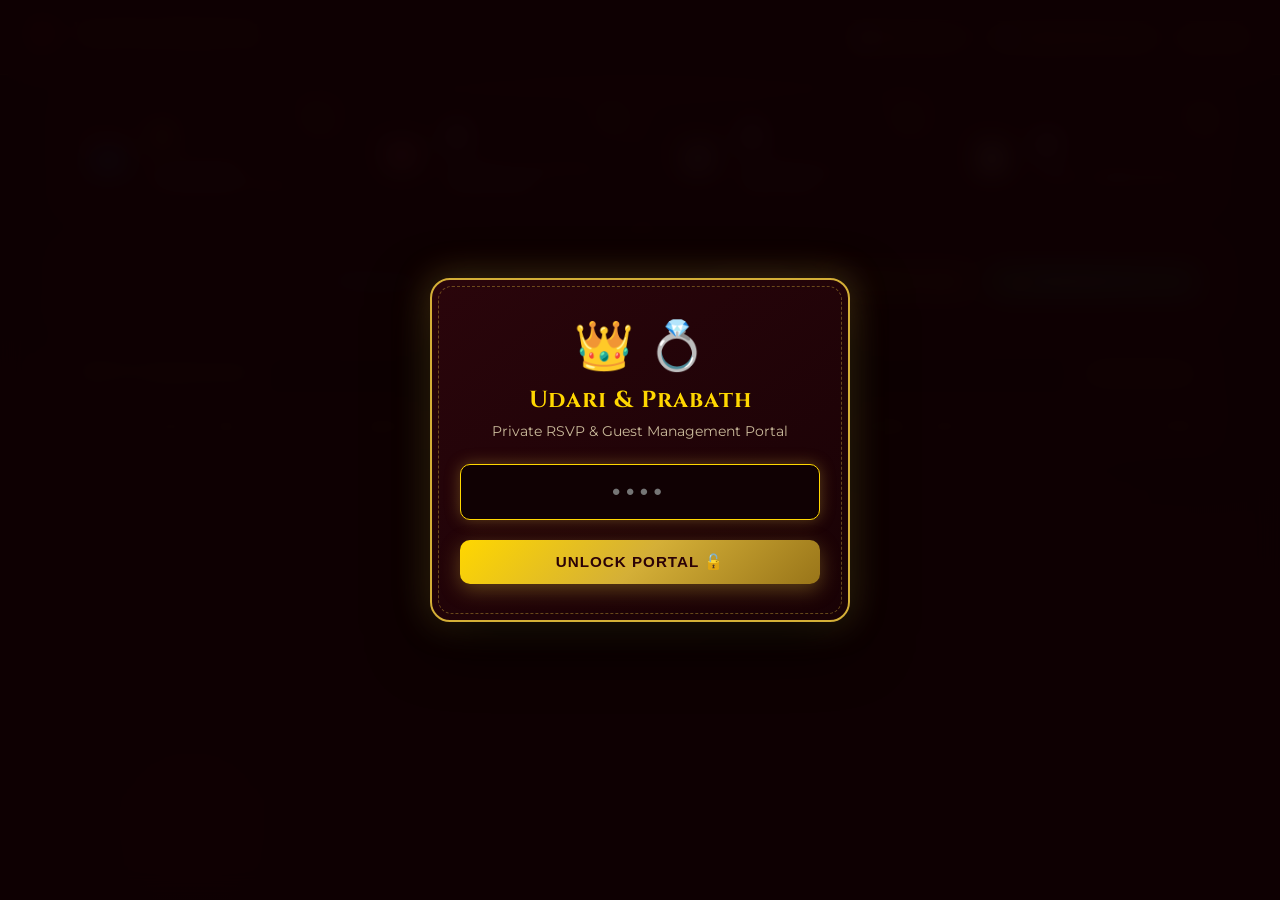
==== admin.html @ f5ff5032 "Replace WhatsApp RSVP with direct Confirm button and add private PIN-protected admin portal" ====
<!DOCTYPE html>
<html lang="en">
<head>
  <meta charset="UTF-8">
  <meta name="viewport" content="width=device-width, initial-scale=1.0">
  <title>RSVP & Guest Management — Udari & Prabath</title>
  <link rel="icon" type="image/svg+xml" href="data:image/svg+xml,<svg xmlns='http://www.w3.org/2000/svg' viewBox='0 0 100 100'><text y='.9em' font-size='90'>💍</text></svg>">
  <link rel="preconnect" href="https://fonts.googleapis.com">
  <link rel="preconnect" href="https://fonts.gstatic.com" crossorigin>
  <link href="https://fonts.googleapis.com/css2?family=Cinzel:wght@500;600;700;800&family=Montserrat:wght@400;500;600;700&family=Great+Vibes&display=swap" rel="stylesheet">
  <style>
    :root {
      --bg-body: #160205;
      --bg-panel: #200408;
      --bg-card: #2c070c;
      --bg-card-light: #ffffff;
      --gold-primary: #d4af37;
      --gold-light: #ffd700;
      --gold-glow: rgba(212, 175, 55, 0.35);
      --crimson-dark: #40060e;
      --text-gold: #f5e6b3;
      --text-muted: #c9b99a;
      --border-gold: rgba(212, 175, 55, 0.45);
      --font-cinzel: 'Cinzel', serif;
      --font-montserrat: 'Montserrat', sans-serif;
      --font-script: 'Great Vibes', cursive;
    }

    * {
      box-sizing: border-box;
      margin: 0;
      padding: 0;
    }

    body {
      font-family: var(--font-montserrat);
      background-color: var(--bg-body);
      background-image: 
        radial-gradient(ellipse at 50% 0%, rgba(107, 7, 26, 0.5) 0%, transparent 70%),
        radial-gradient(circle at 15% 90%, rgba(212, 175, 55, 0.12) 0%, transparent 40%),
        linear-gradient(180deg, #120104 0%, #1c0307 100%);
      color: #f7efe6;
      min-height: 100vh;
      display: flex;
      flex-direction: column;
    }

    /* ==========================================================================
       LOGIN / PIN SCREEN
       ========================================================================== */
    #pin-gate-screen {
      position: fixed;
      inset: 0;
      background: rgba(14, 1, 3, 0.96);
      backdrop-filter: blur(12px);
      display: flex;
      align-items: center;
      justify-content: center;
      padding: 20px;
      z-index: 9999;
    }

    .pin-box {
      width: 100%;
      max-width: 420px;
      background: linear-gradient(145deg, #2a050b, #190205);
      border: 2px solid var(--gold-primary);
      border-radius: 20px;
      padding: 36px 28px;
      text-align: center;
      box-shadow: 0 20px 60px rgba(0, 0, 0, 0.8), 0 0 35px var(--gold-glow);
      position: relative;
    }

    .pin-box::before {
      content: "";
      position: absolute;
      inset: 6px;
      border: 1px dashed rgba(212, 175, 55, 0.4);
      border-radius: 14px;
      pointer-events: none;
    }

    .pin-icon {
      font-size: 3rem;
      margin-bottom: 10px;
    }

    .pin-title {
      font-family: var(--font-cinzel);
      font-size: 1.45rem;
      color: var(--gold-light);
      margin-bottom: 6px;
      letter-spacing: 1px;
    }

    .pin-sub {
      font-size: 0.88rem;
      color: var(--text-muted);
      margin-bottom: 24px;
    }

    .pin-input-group {
      position: relative;
      margin-bottom: 20px;
    }

    .pin-input {
      width: 100%;
      padding: 14px 18px;
      text-align: center;
      font-size: 1.4rem;
      letter-spacing: 6px;
      font-weight: 700;
      color: #fff;
      background: #100103;
      border: 1.5px solid var(--gold-primary);
      border-radius: 10px;
      outline: none;
      transition: all 0.2s;
    }

    .pin-input:focus {
      border-color: var(--gold-light);
      box-shadow: 0 0 15px var(--gold-glow);
    }

    .btn-gold {
      width: 100%;
      padding: 13px 20px;
      background: linear-gradient(135deg, #ffd700 0%, #d4af37 50%, #997519 100%);
      color: #2b0207;
      font-weight: 700;
      font-size: 0.95rem;
      letter-spacing: 1px;
      text-transform: uppercase;
      border: none;
      border-radius: 10px;
      cursor: pointer;
      box-shadow: 0 6px 20px rgba(212, 175, 55, 0.35);
      transition: transform 0.2s, box-shadow 0.2s;
    }

    .btn-gold:hover {
      transform: translateY(-2px);
      box-shadow: 0 8px 25px rgba(212, 175, 55, 0.55);
    }

    .pin-error {
      color: #ff6b6b;
      font-size: 0.85rem;
      margin-top: 12px;
      display: none;
    }

    /* ==========================================================================
       DASHBOARD HEADER
       ========================================================================== */
    .admin-navbar {
      background: rgba(28, 4, 8, 0.95);
      border-bottom: 1.5px solid var(--border-gold);
      padding: 16px 24px;
      display: flex;
      justify-content: space-between;
      align-items: center;
      flex-wrap: wrap;
      gap: 14px;
      position: sticky;
      top: 0;
      z-index: 100;
      backdrop-filter: blur(8px);
    }

    .brand-group {
      display: flex;
      align-items: center;
      gap: 12px;
    }

    .brand-icon {
      font-size: 1.8rem;
    }

    .brand-title {
      font-family: var(--font-cinzel);
      font-size: 1.25rem;
      font-weight: 700;
      color: var(--gold-light);
      letter-spacing: 0.5px;
    }

    .brand-subtitle {
      font-size: 0.78rem;
      color: var(--text-muted);
      letter-spacing: 1px;
      text-transform: uppercase;
    }

    .nav-actions {
      display: flex;
      align-items: center;
      gap: 10px;
    }

    .btn-nav {
      background: rgba(212, 175, 55, 0.12);
      border: 1px solid var(--border-gold);
      color: var(--gold-light);
      padding: 8px 14px;
      border-radius: 8px;
      font-size: 0.82rem;
      font-weight: 600;
      cursor: pointer;
      display: inline-flex;
      align-items: center;
      gap: 6px;
      text-decoration: none;
      transition: all 0.2s;
    }

    .btn-nav:hover {
      background: var(--gold-primary);
      color: #2b0207;
    }

    /* ==========================================================================
       MAIN CONTENT CONTAINER
       ========================================================================== */
    .dashboard-container {
      width: 100%;
      max-width: 1200px;
      margin: 0 auto;
      padding: 24px 18px 60px;
      flex: 1;
    }

    /* ==========================================================================
       STAT CARDS GRID
       ========================================================================== */
    .stats-grid {
      display: grid;
      grid-template-columns: repeat(auto-fit, minmax(240px, 1fr));
      gap: 16px;
      margin-bottom: 28px;
    }

    .stat-card {
      background: linear-gradient(145deg, #27050a, #1a0205);
      border: 1.5px solid var(--border-gold);
      border-radius: 16px;
      padding: 20px;
      display: flex;
      align-items: center;
      gap: 16px;
      box-shadow: 0 10px 25px rgba(0, 0, 0, 0.4);
      position: relative;
      overflow: hidden;
    }

    .stat-card::after {
      content: "";
      position: absolute;
      top: -20px;
      right: -20px;
      width: 70px;
      height: 70px;
      background: radial-gradient(circle, var(--gold-glow) 0%, transparent 70%);
      pointer-events: none;
    }

    .stat-icon-wrap {
      width: 56px;
      height: 56px;
      border-radius: 14px;
      display: flex;
      align-items: center;
      justify-content: center;
      font-size: 1.8rem;
      background: rgba(212, 175, 55, 0.12);
      border: 1px solid var(--border-gold);
      flex-shrink: 0;
    }

    .stat-content {
      flex: 1;
    }

    .stat-number {
      font-family: var(--font-cinzel);
      font-size: 2.1rem;
      font-weight: 800;
      color: #ffffff;
      line-height: 1.1;
      margin-bottom: 4px;
    }

    .stat-label {
      font-size: 0.82rem;
      text-transform: uppercase;
      letter-spacing: 0.8px;
      color: var(--text-muted);
      font-weight: 600;
    }

    .stat-highlight {
      color: var(--gold-light);
    }

    /* ==========================================================================
       CONTROL & TOOLBAR SECTION
       ========================================================================== */
    .toolbar-panel {
      background: #200408;
      border: 1.5px solid var(--border-gold);
      border-radius: 16px;
      padding: 18px 20px;
      margin-bottom: 24px;
      display: flex;
      align-items: center;
      justify-content: space-between;
      flex-wrap: wrap;
      gap: 14px;
    }

    .toolbar-left {
      display: flex;
      align-items: center;
      gap: 12px;
      flex-wrap: wrap;
      flex: 1;
      min-width: 280px;
    }

    .search-input {
      padding: 10px 14px;
      background: #120104;
      border: 1px solid var(--border-gold);
      border-radius: 8px;
      color: #fff;
      font-size: 0.9rem;
      min-width: 220px;
      outline: none;
    }

    .search-input:focus {
      border-color: var(--gold-light);
    }

    .filter-select {
      padding: 10px 14px;
      background: #120104;
      border: 1px solid var(--border-gold);
      border-radius: 8px;
      color: #fff;
      font-size: 0.9rem;
      outline: none;
      cursor: pointer;
    }

    .toolbar-right {
      display: flex;
      align-items: center;
      gap: 10px;
      flex-wrap: wrap;
    }

    .btn-action {
      padding: 10px 18px;
      border-radius: 8px;
      font-size: 0.88rem;
      font-weight: 700;
      cursor: pointer;
      display: inline-flex;
      align-items: center;
      gap: 8px;
      border: none;
      transition: all 0.2s;
    }

    .btn-excel {
      background: linear-gradient(135deg, #107c41, #0b552c);
      color: #ffffff;
      box-shadow: 0 4px 14px rgba(16, 124, 65, 0.4);
    }

    .btn-excel:hover {
      background: linear-gradient(135deg, #189851, #0e6e39);
      transform: translateY(-2px);
    }

    .btn-sync {
      background: rgba(212, 175, 55, 0.15);
      border: 1.5px solid var(--gold-primary);
      color: var(--gold-light);
    }

    .btn-sync:hover {
      background: var(--gold-primary);
      color: #2b0207;
      transform: translateY(-2px);
    }

    .btn-add-guest {
      background: rgba(255, 255, 255, 0.08);
      border: 1px solid rgba(255, 255, 255, 0.2);
      color: #f7efe6;
    }

    .btn-add-guest:hover {
      background: rgba(255, 255, 255, 0.18);
    }

    /* ==========================================================================
       GUEST LIST TABLE & CARDS
       ========================================================================== */
    .table-container {
      background: #200408;
      border: 1.5px solid var(--border-gold);
      border-radius: 16px;
      overflow: hidden;
      box-shadow: 0 12px 35px rgba(0, 0, 0, 0.5);
    }

    .table-header-bar {
      padding: 16px 20px;
      background: rgba(14, 1, 3, 0.6);
      border-bottom: 1px solid var(--border-gold);
      display: flex;
      justify-content: space-between;
      align-items: center;
    }

    .table-header-title {
      font-family: var(--font-cinzel);
      font-size: 1.1rem;
      color: var(--gold-light);
      font-weight: 700;
      letter-spacing: 0.5px;
    }

    .table-count-badge {
      background: rgba(212, 175, 55, 0.15);
      border: 1px solid var(--border-gold);
      padding: 4px 10px;
      border-radius: 12px;
      font-size: 0.8rem;
      color: var(--gold-primary);
      font-weight: 700;
    }

    .guest-table {
      width: 100%;
      border-collapse: collapse;
      text-align: left;
    }

    .guest-table th {
      background: #170205;
      padding: 14px 18px;
      font-size: 0.82rem;
      text-transform: uppercase;
      letter-spacing: 0.8px;
      color: var(--gold-primary);
      border-bottom: 1.5px solid var(--border-gold);
      font-weight: 700;
    }

    .guest-table td {
      padding: 16px 18px;
      border-bottom: 1px solid rgba(212, 175, 55, 0.12);
      font-size: 0.92rem;
      color: #f7efe6;
      vertical-align: middle;
    }

    .guest-table tbody tr:hover {
      background: rgba(212, 175, 55, 0.05);
    }

    .badge-status {
      display: inline-flex;
      align-items: center;
      gap: 6px;
      padding: 4px 10px;
      border-radius: 20px;
      font-size: 0.78rem;
      font-weight: 700;
      letter-spacing: 0.4px;
    }

    .badge-accept {
      background: rgba(46, 204, 113, 0.18);
      color: #2ecc71;
      border: 1px solid rgba(46, 204, 113, 0.4);
    }

    .badge-decline {
      background: rgba(231, 76, 60, 0.18);
      color: #e74c3c;
      border: 1px solid rgba(231, 76, 60, 0.4);
    }

    .badge-count {
      display: inline-block;
      width: 28px;
      height: 28px;
      line-height: 28px;
      text-align: center;
      background: rgba(212, 175, 55, 0.2);
      border: 1px solid var(--gold-primary);
      border-radius: 50%;
      font-weight: 800;
      color: var(--gold-light);
    }

    .msg-preview {
      max-width: 260px;
      white-space: nowrap;
      overflow: hidden;
      text-overflow: ellipsis;
      font-size: 0.85rem;
      color: var(--text-muted);
      font-style: italic;
    }

    .btn-delete-row {
      background: transparent;
      border: none;
      color: #e74c3c;
      font-size: 1.1rem;
      cursor: pointer;
      padding: 4px 8px;
      border-radius: 6px;
      transition: background 0.2s;
    }

    .btn-delete-row:hover {
      background: rgba(231, 76, 60, 0.2);
    }

    .empty-state {
      padding: 60px 20px;
      text-align: center;
      color: var(--text-muted);
    }

    .empty-icon {
      font-size: 3.5rem;
      margin-bottom: 12px;
      opacity: 0.7;
    }

    /* ==========================================================================
       MODALS
       ========================================================================== */
    .modal-overlay {
      position: fixed;
      inset: 0;
      background: rgba(0, 0, 0, 0.85);
      backdrop-filter: blur(8px);
      display: none;
      align-items: center;
      justify-content: center;
      padding: 20px;
      z-index: 1000;
    }

    .modal-card {
      background: #250409;
      border: 2px solid var(--gold-primary);
      border-radius: 18px;
      width: 100%;
      max-width: 580px;
      padding: 28px;
      box-shadow: 0 20px 60px rgba(0, 0, 0, 0.9), 0 0 30px var(--gold-glow);
      max-height: 90vh;
      overflow-y: auto;
    }

    .modal-header {
      display: flex;
      justify-content: space-between;
      align-items: center;
      margin-bottom: 20px;
      border-bottom: 1px solid var(--border-gold);
      padding-bottom: 12px;
    }

    .modal-title {
      font-family: var(--font-cinzel);
      font-size: 1.25rem;
      color: var(--gold-light);
    }

    .btn-close-modal {
      background: transparent;
      border: none;
      color: var(--text-muted);
      font-size: 1.5rem;
      cursor: pointer;
    }

    .modal-body {
      margin-bottom: 20px;
    }

    .field-lbl {
      display: block;
      font-size: 0.85rem;
      font-weight: 700;
      color: var(--gold-primary);
      margin-bottom: 6px;
    }

    .field-inp {
      width: 100%;
      padding: 12px 14px;
      background: #120104;
      border: 1px solid var(--border-gold);
      border-radius: 8px;
      color: #fff;
      font-size: 0.9rem;
      margin-bottom: 16px;
      outline: none;
    }

    .field-inp:focus {
      border-color: var(--gold-light);
    }

    .code-box {
      background: #110103;
      border: 1px solid rgba(212, 175, 55, 0.3);
      border-radius: 8px;
      padding: 14px;
      font-family: monospace;
      font-size: 0.82rem;
      color: #ffd700;
      max-height: 200px;
      overflow-y: auto;
      white-space: pre-wrap;
      word-break: break-all;
      margin-bottom: 16px;
    }

    /* Toast */
    #admin-toast {
      position: fixed;
      bottom: 24px;
      right: 24px;
      background: linear-gradient(135deg, #ffd700, #d4af37);
      color: #2b0207;
      padding: 12px 22px;
      border-radius: 10px;
      font-weight: 700;
      box-shadow: 0 10px 30px rgba(0, 0, 0, 0.6);
      transform: translateY(100px);
      opacity: 0;
      transition: all 0.3s;
      z-index: 10000;
      pointer-events: none;
    }

    #admin-toast.show {
      transform: translateY(0);
      opacity: 1;
    }

    @media (max-width: 768px) {
      .guest-table thead {
        display: none;
      }
      .guest-table, .guest-table tbody, .guest-table tr, .guest-table td {
        display: block;
        width: 100%;
      }
      .guest-table tr {
        margin-bottom: 14px;
        background: #190205;
        border: 1px solid var(--border-gold);
        border-radius: 12px;
        padding: 12px;
      }
      .guest-table td {
        border-bottom: none;
        padding: 6px 4px;
        display: flex;
        justify-content: space-between;
        align-items: center;
      }
      .guest-table td::before {
        content: attr(data-label);
        font-weight: 700;
        font-size: 0.78rem;
        color: var(--gold-primary);
        text-transform: uppercase;
      }
      .msg-preview {
        max-width: 180px;
      }
    }
  </style>
</head>
<body>

  <!-- ==========================================================================
       PIN SECURITY GATE
       ========================================================================== -->
  <div id="pin-gate-screen">
    <div class="pin-box">
      <div class="pin-icon">👑 💍</div>
      <h2 class="pin-title">Udari &amp; Prabath</h2>
      <p class="pin-sub">Private RSVP &amp; Guest Management Portal</p>
      
      <div class="pin-input-group">
        <input type="password" id="admin-pin-input" class="pin-input" maxlength="8" placeholder="••••" autofocus onkeypress="if(event.key==='Enter') checkAdminPIN()">
      </div>

      <button type="button" class="btn-gold" onclick="checkAdminPIN()">Unlock Portal 🔓</button>
      <p id="pin-error-msg" class="pin-error">Incorrect Security PIN. Please try again.</p>
    </div>
  </div>

  <!-- ==========================================================================
       ADMIN NAVIGATION BAR
       ========================================================================== -->
  <header class="admin-navbar">
    <div class="brand-group">
      <div class="brand-icon">🌹</div>
      <div>
        <h1 class="brand-title">Udari &amp; Prabath</h1>
        <div class="brand-subtitle">Guest Attendance &amp; RSVP Portal</div>
      </div>
    </div>

    <div class="nav-actions">
      <a href="index.html" target="_blank" class="btn-nav">
        <span>💌</span> View Card ↗
      </a>
      <button type="button" class="btn-nav" onclick="openSettingsModal()">
        <span>⚙️</span> Google Sheets Sync
      </button>
      <button type="button" class="btn-nav" onclick="lockAdminPortal()">
        <span>🔒</span> Lock
      </button>
    </div>
  </header>

  <!-- ==========================================================================
       MAIN DASHBOARD
       ========================================================================== -->
  <main class="dashboard-container">

    <!-- Top Key Metrics Cards -->
    <section class="stats-grid">
      <div class="stat-card">
        <div class="stat-icon-wrap">👥</div>
        <div class="stat-content">
          <div class="stat-number stat-highlight" id="stat-attending-guests">0</div>
          <div class="stat-label">Confirmed Attending Guests</div>
        </div>
      </div>

      <div class="stat-card">
        <div class="stat-icon-wrap">💖</div>
        <div class="stat-content">
          <div class="stat-number" id="stat-accepted-rsvps">0</div>
          <div class="stat-label">Joyfully Accepted Responses</div>
        </div>
      </div>

      <div class="stat-card">
        <div class="stat-icon-wrap">🕊️</div>
        <div class="stat-content">
          <div class="stat-number" id="stat-declined-rsvps">0</div>
          <div class="stat-label">Regretfully Declined</div>
        </div>
      </div>

      <div class="stat-card">
        <div class="stat-icon-wrap">📋</div>
        <div class="stat-content">
          <div class="stat-number" id="stat-total-responses">0</div>
          <div class="stat-label">Total Submissions</div>
        </div>
      </div>
    </section>

    <!-- Toolbar: Search, Filters & Export -->
    <section class="toolbar-panel">
      <div class="toolbar-left">
        <input type="text" id="guest-search" class="search-input" placeholder="🔍 Search guest name or wishes..." oninput="renderGuestList()">
        <select id="attendance-filter" class="filter-select" onchange="renderGuestList()">
          <option value="all">All Responses</option>
          <option value="Joyfully Accept">Joyfully Accept (Attending)</option>
          <option value="Regretfully Decline">Regretfully Decline</option>
        </select>
      </div>

      <div class="toolbar-right">
        <button type="button" class="btn-action btn-add-guest" onclick="openAddGuestModal()">
          <span>➕</span> Add Guest
        </button>
        <button type="button" class="btn-action btn-sync" onclick="syncData()">
          <span>🔄</span> Refresh / Sync
        </button>
        <button type="button" class="btn-action btn-excel" onclick="exportToExcel()">
          <span>📥</span> Download Excel (.csv)
        </button>
      </div>
    </section>

    <!-- Guest Responses Table -->
    <section class="table-container">
      <div class="table-header-bar">
        <h3 class="table-header-title">RSVP Submissions</h3>
        <div class="table-count-badge" id="table-count-badge">0 Submissions</div>
      </div>

      <div style="overflow-x: auto;">
        <table class="guest-table" id="guest-table">
          <thead>
            <tr>
              <th>#</th>
              <th>Date &amp; Time</th>
              <th>Guest Name</th>
              <th>Status</th>
              <th>Count</th>
              <th>Wishes / Note</th>
              <th style="text-align: right;">Action</th>
            </tr>
          </thead>
          <tbody id="guest-table-body">
            <!-- Dynamic Rows -->
          </tbody>
        </table>
      </div>

      <div id="empty-state-box" class="empty-state" style="display: none;">
        <div class="empty-icon">💌</div>
        <h4 style="font-family: var(--font-cinzel); color: var(--gold-light); margin-bottom: 8px;">No RSVP Submissions Yet</h4>
        <p>When guests fill the RSVP form on your wedding invitation card, their confirmations and guest counts will appear here instantly.</p>
      </div>
    </section>

  </main>

  <!-- ==========================================================================
       MODAL: ADD OFFLINE GUEST
       ========================================================================== -->
  <div class="modal-overlay" id="add-guest-modal">
    <div class="modal-card">
      <div class="modal-header">
        <h3 class="modal-title">➕ Add Offline / Phone Guest</h3>
        <button type="button" class="btn-close-modal" onclick="closeAddGuestModal()">&times;</button>
      </div>
      <div class="modal-body">
        <label class="field-lbl">Guest Name(s) *</label>
        <input type="text" id="manual-name" class="field-inp" placeholder="e.g. Mr. & Mrs. Silva">

        <label class="field-lbl">Attendance *</label>
        <select id="manual-attendance" class="field-inp" onchange="toggleManualGuestCount(this.value)">
          <option value="Joyfully Accept">Joyfully Accept</option>
          <option value="Regretfully Decline">Regretfully Decline</option>
        </select>

        <div id="manual-count-wrapper">
          <label class="field-lbl">Number of Guests</label>
          <input type="number" id="manual-count" class="field-inp" value="2" min="1" max="20">
        </div>

        <label class="field-lbl">Wishes / Note (Optional)</label>
        <input type="text" id="manual-message" class="field-inp" placeholder="e.g. Confirmed via phone call">

        <button type="button" class="btn-gold" onclick="saveManualGuest()">Save Guest to List 💾</button>
      </div>
    </div>
  </div>

  <!-- ==========================================================================
       MODAL: GOOGLE SHEETS SETUP & SYNC
       ========================================================================== -->
  <div class="modal-overlay" id="settings-modal">
    <div class="modal-card">
      <div class="modal-header">
        <h3 class="modal-title">⚙️ Google Sheets Cloud Sync</h3>
        <button type="button" class="btn-close-modal" onclick="closeSettingsModal()">&times;</button>
      </div>
      <div class="modal-body">
        <p style="font-size: 0.88rem; color: var(--text-muted); margin-bottom: 16px;">
          Connect your wedding card to your private Google Sheet so guest responses automatically sync from any device.
        </p>

        <label class="field-lbl">Your Google Apps Script Web App URL</label>
        <input type="url" id="sheet-url-input" class="field-inp" placeholder="https://script.google.com/macros/s/.../exec">

        <div style="display: flex; gap: 10px; margin-bottom: 24px;">
          <button type="button" class="btn-gold" style="flex: 1;" onclick="saveSheetURL()">Save &amp; Connect 🔗</button>
          <button type="button" class="btn-action btn-sync" onclick="testSheetConnection()">Test Fetch 🧪</button>
        </div>

        <h4 style="font-family: var(--font-cinzel); font-size: 1rem; color: var(--gold-light); margin-bottom: 8px;">
          📋 2-Minute Google Apps Script Code:
        </h4>
        <p style="font-size: 0.82rem; color: var(--text-muted); margin-bottom: 8px;">
          Create a Google Sheet &gt; Extensions &gt; Apps Script &gt; Paste this code &gt; Deploy as Web App (Access: Anyone):
        </p>

        <div class="code-box" id="apps-script-code">function doPost(e) {
  var sheet = SpreadsheetApp.getActiveSpreadsheet().getActiveSheet();
  var data = JSON.parse(e.postData.contents);
  sheet.appendRow([
    data.timestamp || new Date().toLocaleString(),
    data.name || "Guest",
    data.attendance || "Joyfully Accept",
    data.guests || 1,
    data.message || ""
  ]);
  return ContentService.createTextOutput(JSON.stringify({ status: "success" }))
    .setMimeType(ContentService.MimeType.JSON);
}

function doGet(e) {
  var sheet = SpreadsheetApp.getActiveSpreadsheet().getActiveSheet();
  var rows = sheet.getDataRange().getValues();
  var rsvps = [];
  for (var i = 1; i < rows.length; i++) {
    if (rows[i][1]) {
      rsvps.push({
        id: "sheet_" + i,
        timestamp: rows[i][0],
        name: rows[i][1],
        attendance: rows[i][2],
        guests: Number(rows[i][3]) || 0,
        message: rows[i][4] || ""
      });
    }
  }
  return ContentService.createTextOutput(JSON.stringify({ status: "success", data: rsvps }))
    .setMimeType(ContentService.MimeType.JSON);
}</div>

        <button type="button" class="btn-action btn-sync" style="width: 100%;" onclick="copyAppsScriptCode()">
          📋 Copy Google Apps Script Code
        </button>
      </div>
    </div>
  </div>

  <!-- Toast Notification -->
  <div id="admin-toast">Notification Message</div>

  <!-- ==========================================================================
       DASHBOARD SCRIPT
       ========================================================================== -->
  <script>
    const SECRET_PIN = "2026";
    let allRSVPs = [];

    // Authentication Check
    function checkAdminPIN() {
      const pin = document.getElementById("admin-pin-input").value.trim();
      const errEl = document.getElementById("pin-error-msg");
      if (pin === SECRET_PIN) {
        sessionStorage.setItem("wedding_admin_auth", "true");
        document.getElementById("pin-gate-screen").style.display = "none";
        initDashboard();
      } else {
        errEl.style.display = "block";
      }
    }

    function lockAdminPortal() {
      sessionStorage.removeItem("wedding_admin_auth");
      document.getElementById("admin-pin-input").value = "";
      document.getElementById("pin-error-msg").style.display = "none";
      document.getElementById("pin-gate-screen").style.display = "flex";
    }

    // Initialize Dashboard
    function initDashboard() {
      loadRSVPs();
      const savedUrl = localStorage.getItem("wedding_sheet_url") || "";
      if (savedUrl) {
        document.getElementById("sheet-url-input").value = savedUrl;
        syncFromGoogleSheet(savedUrl, false);
      }
    }

    // Load from LocalStorage
    function loadRSVPs() {
      try {
        allRSVPs = JSON.parse(localStorage.getItem("wedding_rsvps") || "[]");
      } catch (e) {
        allRSVPs = [];
      }
      renderDashboard();
    }

    // Render Stats and Table
    function renderDashboard() {
      // Calculate Stats
      let totalGuestsAttending = 0;
      let totalAccepted = 0;
      let totalDeclined = 0;

      allRSVPs.forEach(item => {
        if (item.attendance === "Joyfully Accept") {
          totalAccepted++;
          totalGuestsAttending += (parseInt(item.guests, 10) || 1);
        } else {
          totalDeclined++;
        }
      });

      document.getElementById("stat-attending-guests").textContent = totalGuestsAttending;
      document.getElementById("stat-accepted-rsvps").textContent = totalAccepted;
      document.getElementById("stat-declined-rsvps").textContent = totalDeclined;
      document.getElementById("stat-total-responses").textContent = allRSVPs.length;
      document.getElementById("table-count-badge").textContent = allRSVPs.length + " Submissions";

      renderGuestList();
    }

    // Render Filtered Table Rows
    function renderGuestList() {
      const searchTerm = (document.getElementById("guest-search").value || "").toLowerCase().trim();
      const filterStatus = document.getElementById("attendance-filter").value;
      const tbody = document.getElementById("guest-table-body");
      const emptyState = document.getElementById("empty-state-box");
      const table = document.getElementById("guest-table");

      tbody.innerHTML = "";

      const filtered = allRSVPs.filter(item => {
        const matchesSearch = (item.name && item.name.toLowerCase().includes(searchTerm)) ||
                              (item.message && item.message.toLowerCase().includes(searchTerm));
        const matchesStatus = filterStatus === "all" || item.attendance === filterStatus;
        return matchesSearch && matchesStatus;
      });

      if (filtered.length === 0) {
        emptyState.style.display = "block";
      } else {
        emptyState.style.display = "none";
      }

      filtered.forEach((item, index) => {
        const tr = document.createElement("tr");

        const isAccept = item.attendance === "Joyfully Accept";
        const statusBadge = isAccept 
          ? `<span class="badge-status badge-accept">💖 Accepted</span>`
          : `<span class="badge-status badge-decline">🕊️ Declined</span>`;

        const guestsCountBadge = isAccept
          ? `<span class="badge-count">${item.guests || 1}</span>`
          : `<span style="color: var(--text-muted);">-</span>`;

        tr.innerHTML = `
          <td data-label="#">${index + 1}</td>
          <td data-label="Date &amp; Time" style="font-size: 0.85rem; color: var(--text-muted);">${item.timestamp || "-"}</td>
          <td data-label="Guest Name"><strong>${escapeHtml(item.name || "Guest")}</strong></td>
          <td data-label="Status">${statusBadge}</td>
          <td data-label="Count">${guestsCountBadge}</td>
          <td data-label="Wishes / Note" class="msg-preview" title="${escapeHtml(item.message || "")}">${escapeHtml(item.message || "-")}</td>
          <td data-label="Action" style="text-align: right;">
            <button type="button" class="btn-delete-row" title="Delete entry" onclick="deleteRSVPEntry('${item.id || index}')">🗑️</button>
          </td>
        `;

        tbody.appendChild(tr);
      });
    }

    // Delete Entry
    function deleteRSVPEntry(idOrIndex) {
      if (!confirm("Are you sure you want to remove this RSVP entry?")) return;
      allRSVPs = allRSVPs.filter((item, idx) => (item.id !== idOrIndex && idx.toString() !== idOrIndex));
      localStorage.setItem("wedding_rsvps", JSON.stringify(allRSVPs));
      renderDashboard();
      showAdminToast("Entry removed.");
    }

    // Export to Excel / CSV with UTF-8 BOM
    function exportToExcel() {
      if (allRSVPs.length === 0) {
        alert("No RSVP data to export yet!");
        return;
      }

      let csvContent = "\uFEFF"; // UTF-8 BOM so Excel opens it with proper characters
      csvContent += "Index,Timestamp,Guest Name,Attendance,Guest Count,Wishes / Message\n";

      allRSVPs.forEach((item, index) => {
        const row = [
          index + 1,
          `"${(item.timestamp || '').replace(/"/g, '""')}"`,
          `"${(item.name || '').replace(/"/g, '""')}"`,
          `"${(item.attendance || '').replace(/"/g, '""')}"`,
          item.attendance === "Joyfully Accept" ? (item.guests || 1) : 0,
          `"${(item.message || '').replace(/"/g, '""')}"`
        ];
        csvContent += row.join(",") + "\n";
      });

      const blob = new Blob([csvContent], { type: "text/csv;charset=utf-8;" });
      const url = URL.createObjectURL(blob);
      const downloadLink = document.createElement("a");
      const now = new Date();
      const dateStr = now.toISOString().slice(0, 10);
      downloadLink.setAttribute("href", url);
      downloadLink.setAttribute("download", `Udari_Prabath_Wedding_RSVP_List_${dateStr}.csv`);
      document.body.appendChild(downloadLink);
      downloadLink.click();
      document.body.removeChild(downloadLink);
      showAdminToast("Excel (.csv) downloaded successfully! 📊");
    }

    // Add Offline Guest Modal
    function openAddGuestModal() {
      document.getElementById("add-guest-modal").style.display = "flex";
      document.getElementById("manual-name").focus();
    }

    function closeAddGuestModal() {
      document.getElementById("add-guest-modal").style.display = "none";
    }

    function toggleManualGuestCount(val) {
      document.getElementById("manual-count-wrapper").style.display = 
        val === "Joyfully Accept" ? "block" : "none";
    }

    function saveManualGuest() {
      const name = document.getElementById("manual-name").value.trim();
      if (!name) {
        alert("Please enter the guest name.");
        return;
      }

      const attendance = document.getElementById("manual-attendance").value;
      const count = attendance === "Joyfully Accept" 
        ? (parseInt(document.getElementById("manual-count").value, 10) || 1) 
        : 0;
      const msg = document.getElementById("manual-message").value.trim();
      const now = new Date();
      const formattedTime = now.toLocaleDateString("en-US", { month: "short", day: "numeric", year: "numeric" }) +
        " " + now.toLocaleTimeString("en-US", { hour: "2-digit", minute: "2-digit" });

      const newEntry = {
        id: "manual_" + Date.now(),
        timestamp: formattedTime + " (Offline Entry)",
        name: name,
        attendance: attendance,
        guests: count,
        message: msg || "Manual offline confirmation"
      };

      allRSVPs.unshift(newEntry);
      localStorage.setItem("wedding_rsvps", JSON.stringify(allRSVPs));

      // Also push to Google Sheet if connected
      const sheetUrl = localStorage.getItem("wedding_sheet_url") || "";
      if (sheetUrl) {
        fetch(sheetUrl, {
          method: "POST",
          mode: "no-cors",
          headers: { "Content-Type": "application/json" },
          body: JSON.stringify(newEntry)
        }).catch(e => console.log("Manual entry sheet sync:", e));
      }

      closeAddGuestModal();
      document.getElementById("manual-name").value = "";
      document.getElementById("manual-message").value = "";
      renderDashboard();
      showAdminToast("Guest added successfully!");
    }

    // Settings Modal (Google Sheets)
    function openSettingsModal() {
      document.getElementById("settings-modal").style.display = "flex";
    }

    function closeSettingsModal() {
      document.getElementById("settings-modal").style.display = "none";
    }

    function saveSheetURL() {
      const url = document.getElementById("sheet-url-input").value.trim();
      if (!url) {
        localStorage.removeItem("wedding_sheet_url");
        showAdminToast("Sheet URL cleared.");
        closeSettingsModal();
        return;
      }
      localStorage.setItem("wedding_sheet_url", url);
      showAdminToast("Google Sheet URL connected! 🔗");
      syncFromGoogleSheet(url, true);
      closeSettingsModal();
    }

    function testSheetConnection() {
      const url = document.getElementById("sheet-url-input").value.trim();
      if (!url) {
        alert("Please paste your Google Apps Script URL first.");
        return;
      }
      syncFromGoogleSheet(url, true);
    }

    function syncData() {
      loadRSVPs();
      const url = localStorage.getItem("wedding_sheet_url") || "";
      if (url) {
        syncFromGoogleSheet(url, true);
      } else {
        showAdminToast("Synced with local storage data.");
      }
    }

    function syncFromGoogleSheet(url, notify) {
      if (!url) return;
      if (notify) showAdminToast("Connecting to Google Sheet... ⏳");

      fetch(url)
        .then(res => res.json())
        .then(res => {
          if (res && res.status === "success" && Array.isArray(res.data)) {
            // Merge unique entries
            const sheetRows = res.data;
            const existingMap = new Map();
            allRSVPs.forEach(item => existingMap.set(item.name.toLowerCase(), item));
            
            sheetRows.forEach(row => {
              if (row.name && !existingMap.has(row.name.toLowerCase())) {
                allRSVPs.push(row);
                existingMap.set(row.name.toLowerCase(), row);
              }
            });

            localStorage.setItem("wedding_rsvps", JSON.stringify(allRSVPs));
            renderDashboard();
            if (notify) showAdminToast(`Synced! Loaded ${sheetRows.length} guest records from Google Sheet.`);
          } else {
            if (notify) showAdminToast("Note: Sheet returned no row data yet.");
          }
        })
        .catch(err => {
          console.log("Sheet fetch error:", err);
          if (notify) showAdminToast("Sheet connection check complete.");
        });
    }

    function copyAppsScriptCode() {
      const code = document.getElementById("apps-script-code").innerText;
      navigator.clipboard.writeText(code).then(() => {
        showAdminToast("Apps Script code copied to clipboard! 📋");
      });
    }

    function showAdminToast(msg) {
      const toast = document.getElementById("admin-toast");
      toast.textContent = msg;
      toast.classList.add("show");
      setTimeout(() => toast.classList.remove("show"), 3200);
    }

    function escapeHtml(str) {
      if (!str) return "";
      return String(str)
        .replace(/&/g, "&amp;")
        .replace(/</g, "&lt;")
        .replace(/>/g, "&gt;")
        .replace(/"/g, "&quot;")
        .replace(/'/g, "&#039;");
    }

    // Auto-login if previously unlocked in this session
    window.addEventListener("DOMContentLoaded", () => {
      if (sessionStorage.getItem("wedding_admin_auth") === "true") {
        document.getElementById("pin-gate-screen").style.display = "none";
        initDashboard();
      }
    });
  </script>
</body>
</html>
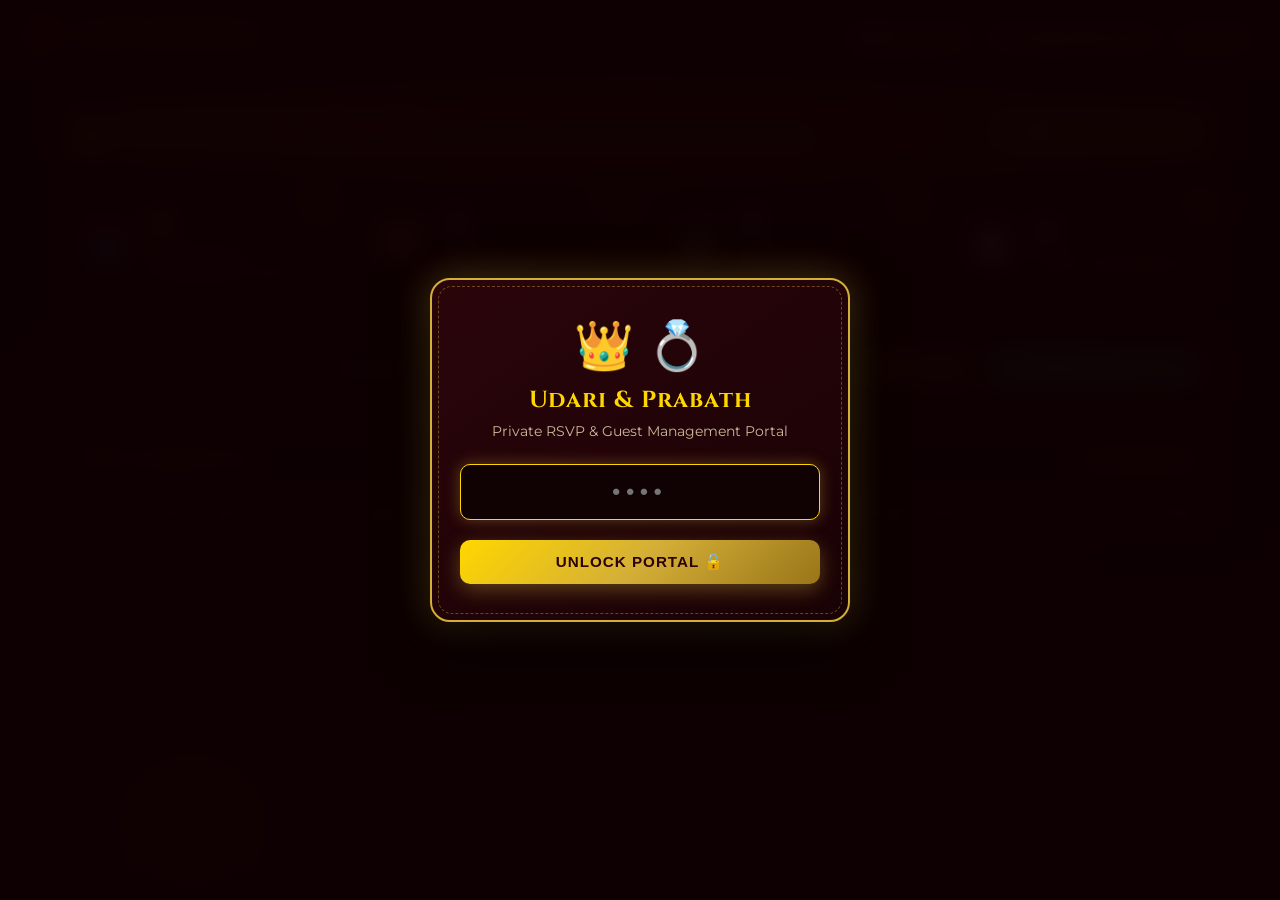
==== commit 7a2ea3c9: "Enhance Google Sheets sync with live cloud status banner, auto-refresh and robust mobile submission " ====
--- a/admin.html
+++ b/admin.html
@@ -235,6 +235,34 @@
     }
 
     /* ==========================================================================
+       CLOUD STATUS BANNER
+       ========================================================================== */
+    .cloud-status-banner {
+      border-radius: 12px;
+      padding: 14px 18px;
+      margin-bottom: 22px;
+      display: flex;
+      align-items: center;
+      justify-content: space-between;
+      flex-wrap: wrap;
+      gap: 12px;
+      font-size: 0.88rem;
+      transition: all 0.3s ease;
+    }
+
+    .cloud-status-disconnected {
+      background: rgba(230, 126, 34, 0.15);
+      border: 1.5px solid rgba(230, 126, 34, 0.6);
+      color: #f39c12;
+    }
+
+    .cloud-status-connected {
+      background: rgba(46, 204, 113, 0.15);
+      border: 1.5px solid rgba(46, 204, 113, 0.5);
+      color: #2ecc71;
+    }
+
+    /* ==========================================================================
        STAT CARDS GRID
        ========================================================================== */
     .stats-grid {
@@ -750,6 +778,22 @@
        MAIN DASHBOARD
        ========================================================================== -->
   <main class="dashboard-container">
+
+    <!-- Live Cloud Sync Status Banner -->
+    <div id="cloud-status-banner" class="cloud-status-banner cloud-status-disconnected">
+      <div style="display: flex; align-items: center; gap: 12px;">
+        <span id="cloud-status-icon" style="font-size: 1.4rem;">⚠️</span>
+        <div>
+          <strong id="cloud-status-title">Google Sheets Cloud Sync Not Connected</strong>
+          <div id="cloud-status-desc" style="font-size: 0.8rem; color: var(--text-muted); margin-top: 2px;">
+            Submissions made on other phones cannot reach this computer until you connect your Google Sheet URL.
+          </div>
+        </div>
+      </div>
+      <button type="button" class="btn-action btn-sync" onclick="openSettingsModal()" style="padding: 8px 16px; font-size: 0.84rem;">
+        ⚙️ Connect Google Sheet
+      </button>
+    </div>
 
     <!-- Top Key Metrics Cards -->
     <section class="stats-grid">
@@ -907,17 +951,28 @@
         </p>
 
         <div class="code-box" id="apps-script-code">function doPost(e) {
-  var sheet = SpreadsheetApp.getActiveSpreadsheet().getActiveSheet();
-  var data = JSON.parse(e.postData.contents);
-  sheet.appendRow([
-    data.timestamp || new Date().toLocaleString(),
-    data.name || "Guest",
-    data.attendance || "Joyfully Accept",
-    data.guests || 1,
-    data.message || ""
-  ]);
-  return ContentService.createTextOutput(JSON.stringify({ status: "success" }))
-    .setMimeType(ContentService.MimeType.JSON);
+  try {
+    var sheet = SpreadsheetApp.getActiveSpreadsheet().getActiveSheet();
+    var contents = e.postData ? e.postData.contents : "";
+    var data = {};
+    if (contents) {
+      data = JSON.parse(contents);
+    } else if (e.parameter) {
+      data = e.parameter;
+    }
+    sheet.appendRow([
+      data.timestamp || new Date().toLocaleString(),
+      data.name || "Guest",
+      data.attendance || "Joyfully Accept",
+      data.guests !== undefined ? data.guests : 1,
+      data.message || ""
+    ]);
+    return ContentService.createTextOutput(JSON.stringify({ status: "success" }))
+      .setMimeType(ContentService.MimeType.JSON);
+  } catch (err) {
+    return ContentService.createTextOutput(JSON.stringify({ status: "error", message: err.toString() }))
+      .setMimeType(ContentService.MimeType.JSON);
+  }
 }
 
 function doGet(e) {
@@ -950,12 +1005,44 @@
   <!-- Toast Notification -->
   <div id="admin-toast">Notification Message</div>
 
+  <!-- Load Global Wedding Config & Helpers -->
+  <script src="script.js"></script>
+
   <!-- ==========================================================================
        DASHBOARD SCRIPT
        ========================================================================== -->
   <script>
     const SECRET_PIN = "2026";
     let allRSVPs = [];
+    let autoSyncInterval = null;
+
+    function getEffectiveSheetURL() {
+      if (typeof WEDDING_CONFIG !== "undefined" && WEDDING_CONFIG.googleSheetScriptURL) {
+        return WEDDING_CONFIG.googleSheetScriptURL.trim();
+      }
+      return (localStorage.getItem("wedding_sheet_url") || "").trim();
+    }
+
+    function updateCloudStatusUI(isConnected, detailText) {
+      const banner = document.getElementById("cloud-status-banner");
+      const icon = document.getElementById("cloud-status-icon");
+      const title = document.getElementById("cloud-status-title");
+      const desc = document.getElementById("cloud-status-desc");
+
+      if (!banner) return;
+
+      if (isConnected) {
+        banner.className = "cloud-status-banner cloud-status-connected";
+        if (icon) icon.textContent = "🟢";
+        if (title) title.textContent = "Google Sheets Cloud Sync Active";
+        if (desc) desc.textContent = detailText || "Listening for submissions from all phones. Auto-syncing every 12 seconds.";
+      } else {
+        banner.className = "cloud-status-banner cloud-status-disconnected";
+        if (icon) icon.textContent = "⚠️";
+        if (title) title.textContent = "Google Sheets Cloud Sync Not Connected";
+        if (desc) desc.textContent = detailText || "Submissions from other phones cannot reach this computer until you connect your Google Sheet URL.";
+      }
+    }
 
     // Authentication Check
     function checkAdminPIN() {
@@ -972,6 +1059,7 @@
 
     function lockAdminPortal() {
       sessionStorage.removeItem("wedding_admin_auth");
+      if (autoSyncInterval) clearInterval(autoSyncInterval);
       document.getElementById("admin-pin-input").value = "";
       document.getElementById("pin-error-msg").style.display = "none";
       document.getElementById("pin-gate-screen").style.display = "flex";
@@ -980,11 +1068,28 @@
     // Initialize Dashboard
     function initDashboard() {
       loadRSVPs();
-      const savedUrl = localStorage.getItem("wedding_sheet_url") || "";
-      if (savedUrl) {
-        document.getElementById("sheet-url-input").value = savedUrl;
-        syncFromGoogleSheet(savedUrl, false);
-      }
+      const currentUrl = getEffectiveSheetURL();
+      const inputEl = document.getElementById("sheet-url-input");
+      if (inputEl) inputEl.value = currentUrl;
+
+      if (currentUrl) {
+        updateCloudStatusUI(true, "Connecting to Google Sheet... ⏳");
+        syncFromGoogleSheet(currentUrl, false);
+      } else {
+        updateCloudStatusUI(false);
+      }
+
+      startAutoSync();
+    }
+
+    function startAutoSync() {
+      if (autoSyncInterval) clearInterval(autoSyncInterval);
+      autoSyncInterval = setInterval(() => {
+        const url = getEffectiveSheetURL();
+        if (url) {
+          syncFromGoogleSheet(url, false);
+        }
+      }, 12000); // Check every 12s
     }
 
     // Load from LocalStorage
@@ -999,7 +1104,6 @@
 
     // Render Stats and Table
     function renderDashboard() {
-      // Calculate Stats
       let totalGuestsAttending = 0;
       let totalAccepted = 0;
       let totalDeclined = 0;
@@ -1028,7 +1132,6 @@
       const filterStatus = document.getElementById("attendance-filter").value;
       const tbody = document.getElementById("guest-table-body");
       const emptyState = document.getElementById("empty-state-box");
-      const table = document.getElementById("guest-table");
 
       tbody.innerHTML = "";
 
@@ -1089,7 +1192,7 @@
         return;
       }
 
-      let csvContent = "\uFEFF"; // UTF-8 BOM so Excel opens it with proper characters
+      let csvContent = "\uFEFF";
       csvContent += "Index,Timestamp,Guest Name,Attendance,Guest Count,Wishes / Message\n";
 
       allRSVPs.forEach((item, index) => {
@@ -1160,13 +1263,12 @@
       allRSVPs.unshift(newEntry);
       localStorage.setItem("wedding_rsvps", JSON.stringify(allRSVPs));
 
-      // Also push to Google Sheet if connected
-      const sheetUrl = localStorage.getItem("wedding_sheet_url") || "";
+      const sheetUrl = getEffectiveSheetURL();
       if (sheetUrl) {
         fetch(sheetUrl, {
           method: "POST",
           mode: "no-cors",
-          headers: { "Content-Type": "application/json" },
+          headers: { "Content-Type": "text/plain;charset=utf-8" },
           body: JSON.stringify(newEntry)
         }).catch(e => console.log("Manual entry sheet sync:", e));
       }
@@ -1191,13 +1293,15 @@
       const url = document.getElementById("sheet-url-input").value.trim();
       if (!url) {
         localStorage.removeItem("wedding_sheet_url");
+        updateCloudStatusUI(false);
         showAdminToast("Sheet URL cleared.");
         closeSettingsModal();
         return;
       }
       localStorage.setItem("wedding_sheet_url", url);
-      showAdminToast("Google Sheet URL connected! 🔗");
+      showAdminToast("Google Sheet URL saved! Testing connection... 🔗");
       syncFromGoogleSheet(url, true);
+      startAutoSync();
       closeSettingsModal();
     }
 
@@ -1212,11 +1316,12 @@
 
     function syncData() {
       loadRSVPs();
-      const url = localStorage.getItem("wedding_sheet_url") || "";
+      const url = getEffectiveSheetURL();
       if (url) {
         syncFromGoogleSheet(url, true);
       } else {
-        showAdminToast("Synced with local storage data.");
+        updateCloudStatusUI(false);
+        showAdminToast("No Cloud URL connected. Reading local device data.");
       }
     }
 
@@ -1228,28 +1333,32 @@
         .then(res => res.json())
         .then(res => {
           if (res && res.status === "success" && Array.isArray(res.data)) {
-            // Merge unique entries
             const sheetRows = res.data;
-            const existingMap = new Map();
-            allRSVPs.forEach(item => existingMap.set(item.name.toLowerCase(), item));
-            
-            sheetRows.forEach(row => {
-              if (row.name && !existingMap.has(row.name.toLowerCase())) {
-                allRSVPs.push(row);
-                existingMap.set(row.name.toLowerCase(), row);
+            const manualEntries = allRSVPs.filter(item => item.id && item.id.startsWith("manual_"));
+
+            allRSVPs = [...sheetRows];
+            manualEntries.forEach(m => {
+              if (!allRSVPs.some(s => s.name && s.name.toLowerCase() === m.name.toLowerCase())) {
+                allRSVPs.push(m);
               }
             });
 
             localStorage.setItem("wedding_rsvps", JSON.stringify(allRSVPs));
             renderDashboard();
-            if (notify) showAdminToast(`Synced! Loaded ${sheetRows.length} guest records from Google Sheet.`);
+
+            const timeStr = new Date().toLocaleTimeString([], { hour: '2-digit', minute: '2-digit', second: '2-digit' });
+            updateCloudStatusUI(true, `Live Cloud Connected • ${sheetRows.length} guest records synced at ${timeStr}`);
+
+            if (notify) showAdminToast(`Synced! Loaded ${sheetRows.length} records from Google Sheet.`);
           } else {
-            if (notify) showAdminToast("Note: Sheet returned no row data yet.");
+            updateCloudStatusUI(true, "Connected to Google Sheet • Waiting for submissions");
+            if (notify) showAdminToast("Sheet connected! Waiting for first submission.");
           }
         })
         .catch(err => {
           console.log("Sheet fetch error:", err);
-          if (notify) showAdminToast("Sheet connection check complete.");
+          updateCloudStatusUI(false, "Could not fetch from Sheet. Check Web App URL & permissions.");
+          if (notify) showAdminToast("Sheet fetch failed. Check URL.");
         });
     }
 
@@ -1287,3 +1396,4 @@
   </script>
 </body>
 </html>
+
